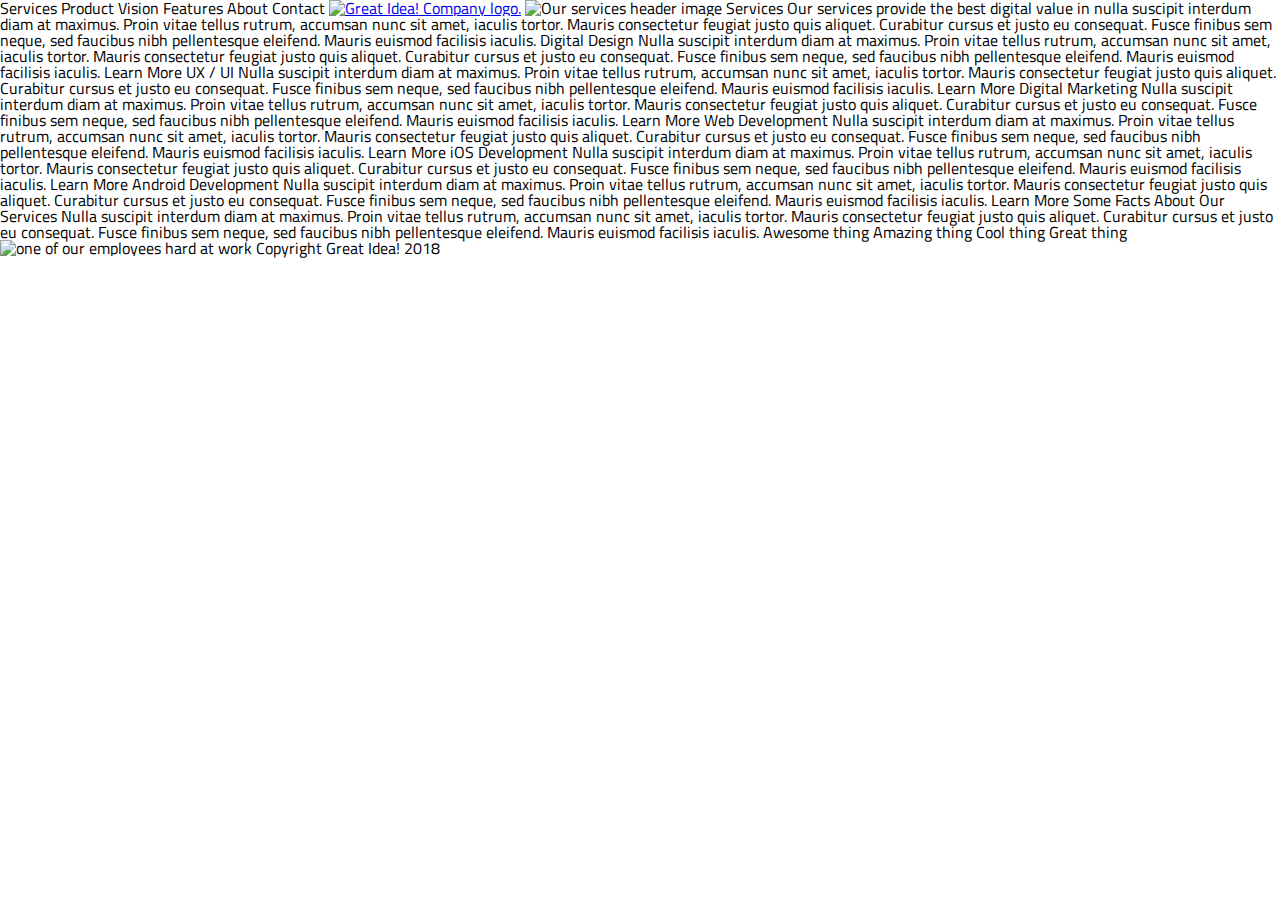
==== great-idea/services.html @ c1fba7dc "1st objective: Home Page Refactor" ====
<!DOCTYPE html>

<html lang="en">
  <head>
    <meta charset="utf-8" />

    <title>Great Idea! - Services</title>

    <link
      href="https://fonts.googleapis.com/css?family=Bangers|Titillium+Web"
      rel="stylesheet"
    />
    <link rel="stylesheet" href="css/index.css" />

    <!--[if lt IE 9]>
      <script src="https://cdnjs.cloudflare.com/ajax/libs/html5shiv/3.7.3/html5shiv.js"></script>
    <![endif]-->
  </head>

  <body>
    Services Product Vision Features About Contact

    <a href="index.html"
      ><img class="logo" src="img/logo.png" alt="Great Idea! Company logo."
    /></a>

    <img
      class="services-header-img"
      src="img/services-header.jpg"
      alt="Our services header image"
    />

    Services Our services provide the best digital value in nulla suscipit
    interdum diam at maximus. Proin vitae tellus rutrum, accumsan nunc sit amet,
    iaculis tortor. Mauris consectetur feugiat justo quis aliquet. Curabitur
    cursus et justo eu consequat. Fusce finibus sem neque, sed faucibus nibh
    pellentesque eleifend. Mauris euismod facilisis iaculis. Digital Design
    Nulla suscipit interdum diam at maximus. Proin vitae tellus rutrum, accumsan
    nunc sit amet, iaculis tortor. Mauris consectetur feugiat justo quis
    aliquet. Curabitur cursus et justo eu consequat. Fusce finibus sem neque,
    sed faucibus nibh pellentesque eleifend. Mauris euismod facilisis iaculis.
    Learn More UX / UI Nulla suscipit interdum diam at maximus. Proin vitae
    tellus rutrum, accumsan nunc sit amet, iaculis tortor. Mauris consectetur
    feugiat justo quis aliquet. Curabitur cursus et justo eu consequat. Fusce
    finibus sem neque, sed faucibus nibh pellentesque eleifend. Mauris euismod
    facilisis iaculis. Learn More Digital Marketing Nulla suscipit interdum diam
    at maximus. Proin vitae tellus rutrum, accumsan nunc sit amet, iaculis
    tortor. Mauris consectetur feugiat justo quis aliquet. Curabitur cursus et
    justo eu consequat. Fusce finibus sem neque, sed faucibus nibh pellentesque
    eleifend. Mauris euismod facilisis iaculis. Learn More Web Development Nulla
    suscipit interdum diam at maximus. Proin vitae tellus rutrum, accumsan nunc
    sit amet, iaculis tortor. Mauris consectetur feugiat justo quis aliquet.
    Curabitur cursus et justo eu consequat. Fusce finibus sem neque, sed
    faucibus nibh pellentesque eleifend. Mauris euismod facilisis iaculis. Learn
    More iOS Development Nulla suscipit interdum diam at maximus. Proin vitae
    tellus rutrum, accumsan nunc sit amet, iaculis tortor. Mauris consectetur
    feugiat justo quis aliquet. Curabitur cursus et justo eu consequat. Fusce
    finibus sem neque, sed faucibus nibh pellentesque eleifend. Mauris euismod
    facilisis iaculis. Learn More Android Development Nulla suscipit interdum
    diam at maximus. Proin vitae tellus rutrum, accumsan nunc sit amet, iaculis
    tortor. Mauris consectetur feugiat justo quis aliquet. Curabitur cursus et
    justo eu consequat. Fusce finibus sem neque, sed faucibus nibh pellentesque
    eleifend. Mauris euismod facilisis iaculis. Learn More Some Facts About Our
    Services Nulla suscipit interdum diam at maximus. Proin vitae tellus rutrum,
    accumsan nunc sit amet, iaculis tortor. Mauris consectetur feugiat justo
    quis aliquet. Curabitur cursus et justo eu consequat. Fusce finibus sem
    neque, sed faucibus nibh pellentesque eleifend. Mauris euismod facilisis
    iaculis. Awesome thing Amazing thing Cool thing Great thing

    <img
      class="services-info-img"
      src="img/services-info.png"
      alt="one of our employees hard at work"
    />

    Copyright Great Idea! 2018
  </body>
</html>
---- great-idea/css/index.css ----
/* http://meyerweb.com/eric/tools/css/reset/ 
   v2.0 | 20110126
   License: none (public domain)
*/

html,
body,
div,
span,
applet,
object,
iframe,
h1,
h2,
h3,
h4,
h5,
h6,
p,
blockquote,
pre,
a,
abbr,
acronym,
address,
big,
cite,
code,
del,
dfn,
em,
img,
ins,
kbd,
q,
s,
samp,
small,
strike,
strong,
sub,
sup,
tt,
var,
b,
u,
i,
center,
dl,
dt,
dd,
ol,
ul,
li,
fieldset,
form,
label,
legend,
table,
caption,
tbody,
tfoot,
thead,
tr,
th,
td,
article,
aside,
canvas,
details,
embed,
figure,
figcaption,
footer,
header,
hgroup,
menu,
nav,
output,
ruby,
section,
summary,
time,
mark,
audio,
video {
  margin: 0;
  padding: 0;
  border: 0;
  font-size: 100%;
  font: inherit;
  vertical-align: baseline;
}
/* HTML5 display-role reset for older browsers */
article,
aside,
details,
figcaption,
figure,
footer,
header,
hgroup,
menu,
nav,
section {
  display: block;
}
body {
  line-height: 1;
}
ol,
ul {
  list-style: none;
}
blockquote,
q {
  quotes: none;
}
blockquote:before,
blockquote:after,
q:before,
q:after {
  content: '';
  content: none;
}
table {
  border-collapse: collapse;
  border-spacing: 0;
}

/* Set every element's box-sizing to border-box */
* {
  box-sizing: border-box;
}

html,
body {
  height: 100%;
  font-family: 'Titillium Web', sans-serif;
}

h1,
h2,
h3,
h4,
h5 {
  font-family: 'Bangers', cursive;
  letter-spacing: 1px;
  margin-bottom: 15px;
}

/* Copy and paste your work from yesterday here and start to refactor into flexbox */
.container {
  width: 60%;
  margin: auto;
  /* border: 1px solid green; */
}

nav {
  /* border: 1px solid orange; */
	display: flex;
	flex-flow: row wrap;
	justify-content: space-between;
	align-items: center;
}

nav a {
  text-decoration: none;
  color: gray;
}

.logo {
  /* border: 1px solid red; */
  align-self:
  flex-wrap: wrap;
}

.main {
	/* border: 2px solid purple; */
	display: flex;
	flex-flow: row wrap;
	justify-content: space-between;
	margin: 5% 0;
}

.main-content-left {
	/* border: 1px solid black; */
	width: 60%;
	display: flex;
	flex-flow: column wrap;
	align-items: center;
	justify-content: center;
}

.main-content-left h1 {
	font-size: 450%;
	text-align: center;
}

.main-content-left button {
  background-color: white;
  width: 30%;
  height: 30px;
  border: 1px solid black;
	color: black;
	font-size: 110%;
}

.main-content-right {
	/* border: 1px solid pink; */
	width: 40%;
	display: flex;
	flex-direction: row;
	align-items: center;
	justify-content: flex-end;
}

.main-content-right img {
	height: 100%;
	width: 100%;
}

.content {
	/* border: 2px solid purple; */
}

.divider-top {
  color: black;
  background-color: black;
  height: 3px;
  margin: 4% 0;
}

.divider-bottom {
  color: grey;
  background-color: grey;
  height: 3px;
  margin: 4% 0;
}

.top-content {
	/* border: 1px solid blue; */
	display: flex;
	flex-flow: row wrap;
	justify-content: space-between;
	
}

.top-row {
	width: 48%;
}

.middle-row {
	margin: 3% 0;
}

.middle-row img {
	width: 100%;
	height: auto;
}

.bottom-content {
	/* border: 1px solid blue; */
	display: flex;
	flex-flow: row wrap;
	justify-content: space-between;
	
}

.bottom-row {
	width: 33%;
}

.copyright {
  text-align: center;
  margin: 4% 0;
}
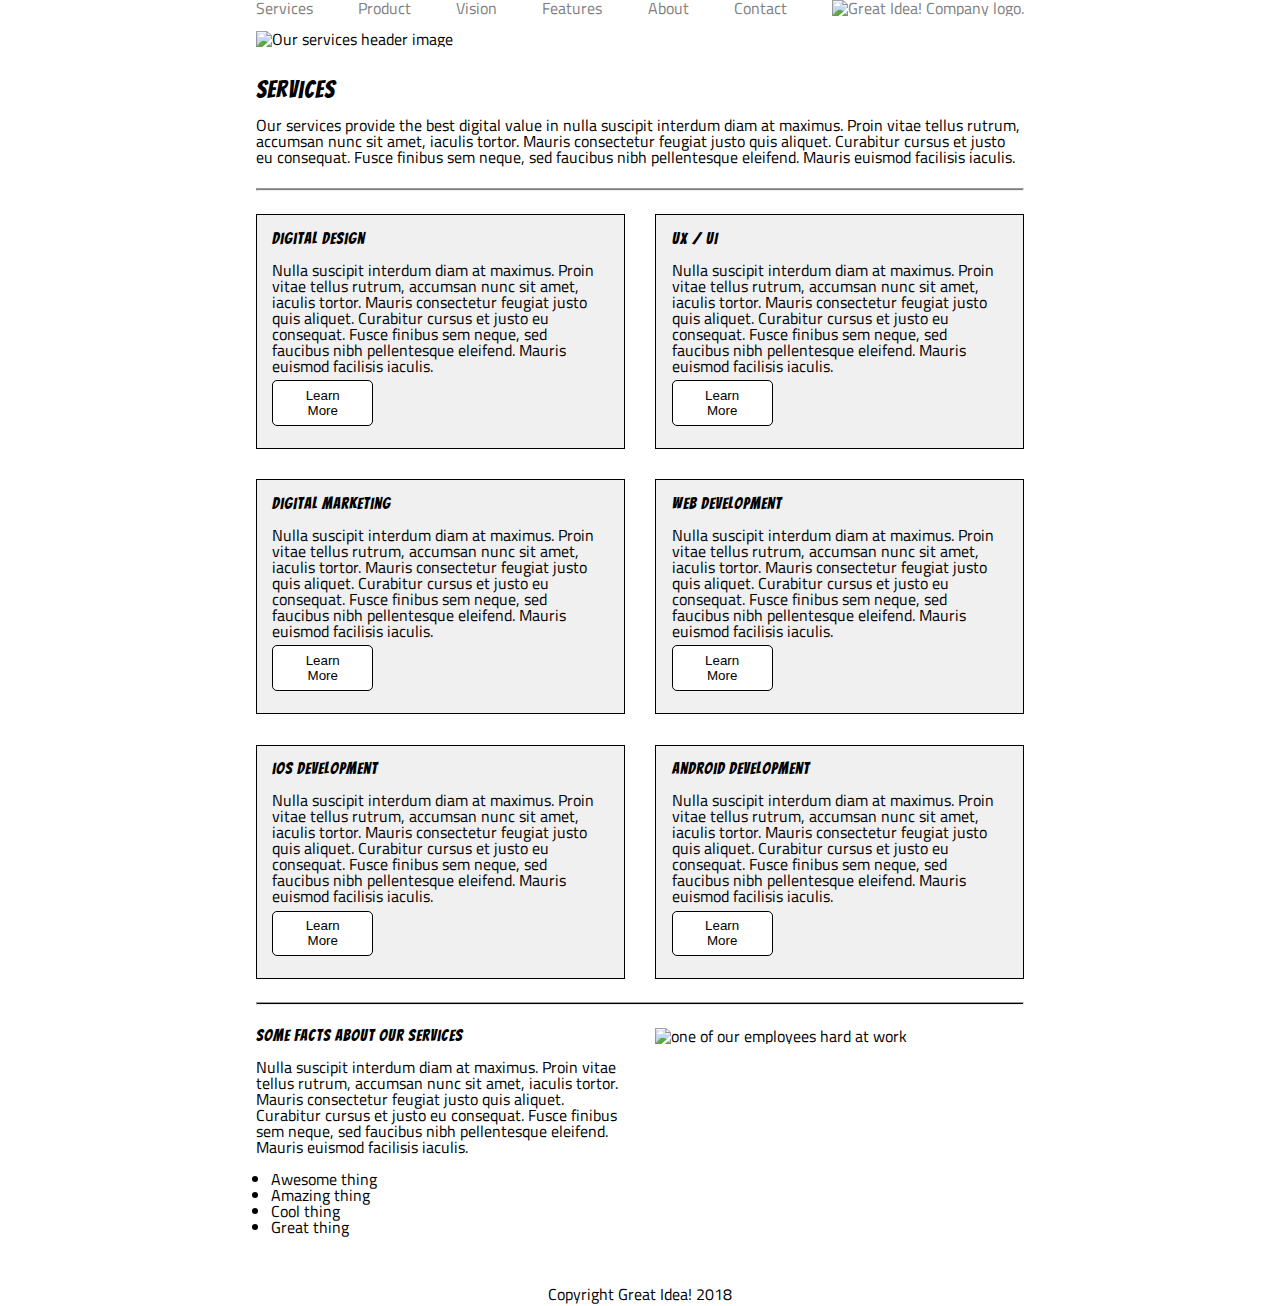
==== commit 7adb9a43: "Stretch Goals" ====
--- a/great-idea/services.html
+++ b/great-idea/services.html
@@ -10,7 +10,7 @@
       href="https://fonts.googleapis.com/css?family=Bangers|Titillium+Web"
       rel="stylesheet"
     />
-    <link rel="stylesheet" href="css/index.css" />
+    <link rel="stylesheet" href="css/services.css" />
 
     <!--[if lt IE 9]>
       <script src="https://cdnjs.cloudflare.com/ajax/libs/html5shiv/3.7.3/html5shiv.js"></script>
@@ -18,61 +18,140 @@
   </head>
 
   <body>
-    Services Product Vision Features About Contact
+    <div class="container">
+      <header>
+        <nav id="navbar">
+          <a href="./services.html">Services</a>
+          <a href="#">Product</a>
+          <a href="#">Vision</a>
+          <a href="#">Features</a>
+          <a href="#">About</a>
+          <a href="#">Contact</a>
+          <a href="index.html">
+            <img
+              class="logo"
+              src="img/logo.png"
+              alt="Great Idea! Company logo."
+            />
+          </a>
+        </nav>
+      </header>
 
-    <a href="index.html"
-      ><img class="logo" src="img/logo.png" alt="Great Idea! Company logo."
-    /></a>
-
-    <img
-      class="services-header-img"
-      src="img/services-header.jpg"
-      alt="Our services header image"
-    />
-
-    Services Our services provide the best digital value in nulla suscipit
-    interdum diam at maximus. Proin vitae tellus rutrum, accumsan nunc sit amet,
-    iaculis tortor. Mauris consectetur feugiat justo quis aliquet. Curabitur
-    cursus et justo eu consequat. Fusce finibus sem neque, sed faucibus nibh
-    pellentesque eleifend. Mauris euismod facilisis iaculis. Digital Design
-    Nulla suscipit interdum diam at maximus. Proin vitae tellus rutrum, accumsan
-    nunc sit amet, iaculis tortor. Mauris consectetur feugiat justo quis
-    aliquet. Curabitur cursus et justo eu consequat. Fusce finibus sem neque,
-    sed faucibus nibh pellentesque eleifend. Mauris euismod facilisis iaculis.
-    Learn More UX / UI Nulla suscipit interdum diam at maximus. Proin vitae
-    tellus rutrum, accumsan nunc sit amet, iaculis tortor. Mauris consectetur
-    feugiat justo quis aliquet. Curabitur cursus et justo eu consequat. Fusce
-    finibus sem neque, sed faucibus nibh pellentesque eleifend. Mauris euismod
-    facilisis iaculis. Learn More Digital Marketing Nulla suscipit interdum diam
-    at maximus. Proin vitae tellus rutrum, accumsan nunc sit amet, iaculis
-    tortor. Mauris consectetur feugiat justo quis aliquet. Curabitur cursus et
-    justo eu consequat. Fusce finibus sem neque, sed faucibus nibh pellentesque
-    eleifend. Mauris euismod facilisis iaculis. Learn More Web Development Nulla
-    suscipit interdum diam at maximus. Proin vitae tellus rutrum, accumsan nunc
-    sit amet, iaculis tortor. Mauris consectetur feugiat justo quis aliquet.
-    Curabitur cursus et justo eu consequat. Fusce finibus sem neque, sed
-    faucibus nibh pellentesque eleifend. Mauris euismod facilisis iaculis. Learn
-    More iOS Development Nulla suscipit interdum diam at maximus. Proin vitae
-    tellus rutrum, accumsan nunc sit amet, iaculis tortor. Mauris consectetur
-    feugiat justo quis aliquet. Curabitur cursus et justo eu consequat. Fusce
-    finibus sem neque, sed faucibus nibh pellentesque eleifend. Mauris euismod
-    facilisis iaculis. Learn More Android Development Nulla suscipit interdum
-    diam at maximus. Proin vitae tellus rutrum, accumsan nunc sit amet, iaculis
-    tortor. Mauris consectetur feugiat justo quis aliquet. Curabitur cursus et
-    justo eu consequat. Fusce finibus sem neque, sed faucibus nibh pellentesque
-    eleifend. Mauris euismod facilisis iaculis. Learn More Some Facts About Our
-    Services Nulla suscipit interdum diam at maximus. Proin vitae tellus rutrum,
-    accumsan nunc sit amet, iaculis tortor. Mauris consectetur feugiat justo
-    quis aliquet. Curabitur cursus et justo eu consequat. Fusce finibus sem
-    neque, sed faucibus nibh pellentesque eleifend. Mauris euismod facilisis
-    iaculis. Awesome thing Amazing thing Cool thing Great thing
-
-    <img
-      class="services-info-img"
-      src="img/services-info.png"
-      alt="one of our employees hard at work"
-    />
-
-    Copyright Great Idea! 2018
+      <section class="top-content">
+        <img
+          class="services-header-img"
+          src="img/services-header.jpg"
+          alt="Our services header image"
+        />
+        <h1>Services</h1>
+        <p>
+          Our services provide the best digital value in nulla suscipit interdum
+          diam at maximus. Proin vitae tellus rutrum, accumsan nunc sit amet,
+          iaculis tortor. Mauris consectetur feugiat justo quis aliquet.
+          Curabitur cursus et justo eu consequat. Fusce finibus sem neque, sed
+          faucibus nibh pellentesque eleifend. Mauris euismod facilisis iaculis.
+        </p>
+      </section>
+      <hr class="divider-top" />
+      <section class="middle-content">
+        <section class="items">
+          <h4>Digital Design</h4>
+          <p>
+            Nulla suscipit interdum diam at maximus. Proin vitae tellus rutrum,
+            accumsan nunc sit amet, iaculis tortor. Mauris consectetur feugiat
+            justo quis aliquet. Curabitur cursus et justo eu consequat. Fusce
+            finibus sem neque, sed faucibus nibh pellentesque eleifend. Mauris
+            euismod facilisis iaculis.
+          </p>
+          <button>Learn More</button>
+        </section>
+        <section class="items">
+          <h4>UX / UI</h4>
+          <p>
+            Nulla suscipit interdum diam at maximus. Proin vitae tellus rutrum,
+            accumsan nunc sit amet, iaculis tortor. Mauris consectetur feugiat
+            justo quis aliquet. Curabitur cursus et justo eu consequat. Fusce
+            finibus sem neque, sed faucibus nibh pellentesque eleifend. Mauris
+            euismod facilisis iaculis.
+          </p>
+          <button>Learn More</button>
+        </section>
+        <section class="items">
+          <h4>Digital Marketing</h4>
+          <p>
+            Nulla suscipit interdum diam at maximus. Proin vitae tellus rutrum,
+            accumsan nunc sit amet, iaculis tortor. Mauris consectetur feugiat
+            justo quis aliquet. Curabitur cursus et justo eu consequat. Fusce
+            finibus sem neque, sed faucibus nibh pellentesque eleifend. Mauris
+            euismod facilisis iaculis.
+          </p>
+          <button>Learn More</button>
+        </section>
+        <section class="items">
+          <h4>Web Development</h4>
+          <p>
+            Nulla suscipit interdum diam at maximus. Proin vitae tellus rutrum,
+            accumsan nunc sit amet, iaculis tortor. Mauris consectetur feugiat
+            justo quis aliquet. Curabitur cursus et justo eu consequat. Fusce
+            finibus sem neque, sed faucibus nibh pellentesque eleifend. Mauris
+            euismod facilisis iaculis.
+          </p>
+          <button>Learn More</button>
+        </section>
+        <section class="items">
+          <h4>iOS Development</h4>
+          <p>
+            Nulla suscipit interdum diam at maximus. Proin vitae tellus rutrum,
+            accumsan nunc sit amet, iaculis tortor. Mauris consectetur feugiat
+            justo quis aliquet. Curabitur cursus et justo eu consequat. Fusce
+            finibus sem neque, sed faucibus nibh pellentesque eleifend. Mauris
+            euismod facilisis iaculis.
+          </p>
+          <button>Learn More</button>
+        </section>
+        <section class="items">
+          <h4>Android Development</h4>
+          <p>
+            Nulla suscipit interdum diam at maximus. Proin vitae tellus rutrum,
+            accumsan nunc sit amet, iaculis tortor. Mauris consectetur feugiat
+            justo quis aliquet. Curabitur cursus et justo eu consequat. Fusce
+            finibus sem neque, sed faucibus nibh pellentesque eleifend. Mauris
+            euismod facilisis iaculis.
+          </p>
+          <button>Learn More</button>
+        </section>
+      </section>
+      <hr class="divider-bottom" />
+      <section class="bottom-content">
+        <div class="items">
+          <h4>Some Facts About Our Services</h4>
+          <p>
+            Nulla suscipit interdum diam at maximus. Proin vitae tellus rutrum,
+            accumsan nunc sit amet, iaculis tortor. Mauris consectetur feugiat justo
+            quis aliquet. Curabitur cursus et justo eu consequat. Fusce finibus sem
+            neque, sed faucibus nibh pellentesque eleifend. Mauris euismod facilisis
+            iaculis.
+          </p>
+          <br>
+          <ul>
+            <li>Awesome thing</li>
+            <li>Amazing thing</li>
+            <li>Cool thing</li>
+            <li>Great thing</li>
+          </ul>
+        </div>
+  
+        <div class="items">
+          <img
+            class="services-info-img"
+            src="img/services-info.png"
+            alt="one of our employees hard at work"
+          />
+        </div>
+      </div>
+      </section>
+    <footer class="copyright">
+      <p>Copyright Great Idea! 2018</p>
+    </footer>
   </body>
 </html>
--- a/great-idea/css/services.css
+++ b/great-idea/css/services.css
@@ -0,0 +1,244 @@
+html,
+body,
+div,
+span,
+applet,
+object,
+iframe,
+h1,
+h2,
+h3,
+h4,
+h5,
+h6,
+p,
+blockquote,
+pre,
+a,
+abbr,
+acronym,
+address,
+big,
+cite,
+code,
+del,
+dfn,
+em,
+img,
+ins,
+kbd,
+q,
+s,
+samp,
+small,
+strike,
+strong,
+sub,
+sup,
+tt,
+var,
+b,
+u,
+i,
+center,
+dl,
+dt,
+dd,
+ol,
+ul,
+li,
+fieldset,
+form,
+label,
+legend,
+table,
+caption,
+tbody,
+tfoot,
+thead,
+tr,
+th,
+td,
+article,
+aside,
+canvas,
+details,
+embed,
+figure,
+figcaption,
+footer,
+header,
+hgroup,
+menu,
+nav,
+output,
+ruby,
+section,
+summary,
+time,
+mark,
+audio,
+video {
+  margin: 0;
+  padding: 0;
+  border: 0;
+  font-size: 100%;
+  font: inherit;
+  vertical-align: baseline;
+}
+/* HTML5 display-role reset for older browsers */
+article,
+aside,
+details,
+figcaption,
+figure,
+footer,
+header,
+hgroup,
+menu,
+nav,
+section {
+  display: block;
+}
+body {
+  line-height: 1;
+}
+ol,
+ul {
+  list-style: none;
+}
+blockquote,
+q {
+  quotes: none;
+}
+blockquote:before,
+blockquote:after,
+q:before,
+q:after {
+  content: '';
+  content: none;
+}
+table {
+  border-collapse: collapse;
+  border-spacing: 0;
+}
+
+/* Set every element's box-sizing to border-box */
+* {
+  box-sizing: border-box;
+}
+
+html,
+body {
+  height: 100%;
+  font-family: 'Titillium Web', sans-serif;
+}
+
+h1,
+h2,
+h3,
+h4,
+h5 {
+  font-family: 'Bangers', cursive;
+  letter-spacing: 1px;
+  margin-bottom: 15px;
+}
+
+.container {
+  /* border: 1px solid green; */
+  width: 60%;
+  margin: auto;
+}
+
+nav {
+  /* border: 1px solid orange; */
+  display: flex;
+  flex-flow: row wrap;
+  justify-content: space-between;
+  align-items: center;
+}
+
+nav a {
+  text-decoration: none;
+  color: gray;
+}
+
+.top-content {
+  /* border: 1px solid red; */
+  display: flex;
+  flex-flow: row wrap;
+}
+
+.top-content img {
+  width: 100%;
+  margin: 2% 0;
+}
+
+.top-content h1 {
+  font-size: 150%;
+  margin-top: 2%;
+}
+
+.divider-top {
+  color: grey;
+  background-color: grey;
+  height: 3px;
+  margin: 3% 0 1% 0;
+}
+
+.divider-bottom {
+  color: black;
+  background-color: black;
+  height: 3px;
+  margin: 1% 0 3% 0;
+}
+
+.middle-content {
+  /* border: 1px solid blue; */
+  display: flex;
+  flex-flow: row wrap;
+  justify-content: space-between;
+}
+
+.middle-content .items {
+  border: 1px solid black;
+  width: 48%;
+  padding: 2%;
+  background-color: #f0f0f0;
+  margin: 2% 0;
+}
+
+.items button {
+  margin: 2% 0;
+  background-color: white;
+  border: 1px solid black;
+  border-radius: 5px;
+  padding: 2% 5%;
+  width: 30%;
+}
+
+.bottom-content {
+  /* border: 2px solid green; */
+  display: flex;
+  flex-flow: row wrap;
+  justify-content: space-between;
+}
+
+.bottom-content .items {
+  /* border: 1px solid black; */
+  width: 48%;
+}
+
+.items ul {
+  list-style: initial;
+  margin-left: 4%;
+}
+.bottom-content .items img {
+  width: 100%;
+  /* height: 100%; */
+}
+
+.copyright {
+  text-align: center;
+  margin: 4% 0;
+}
